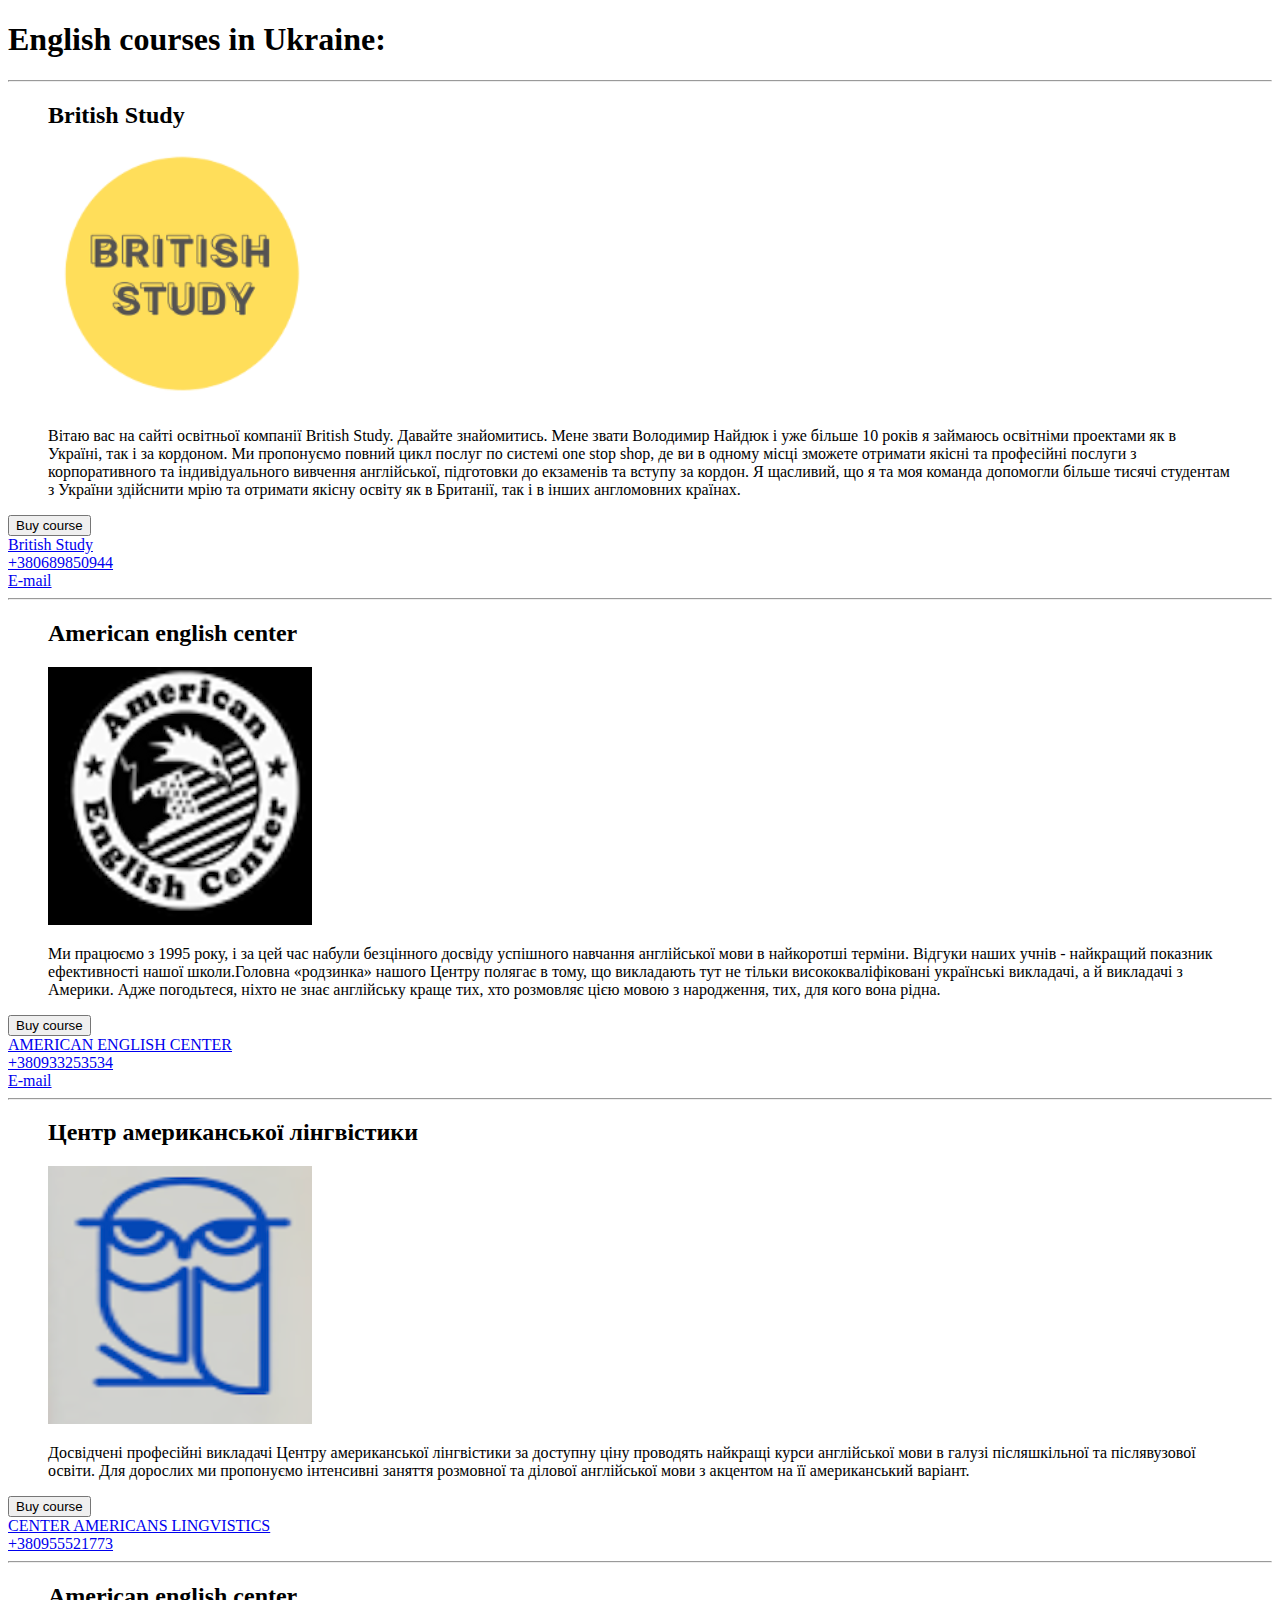
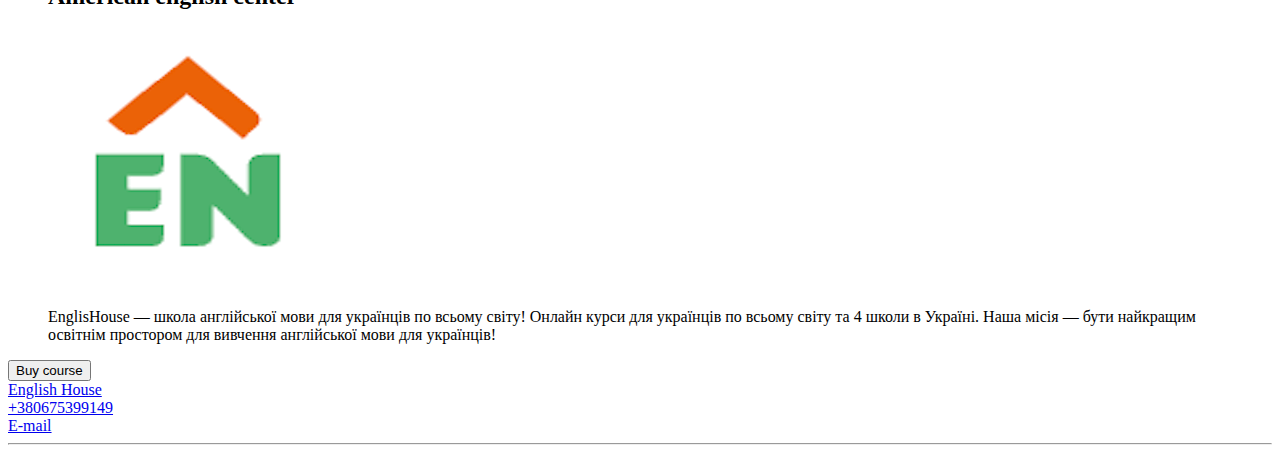
==== link_and_button/index.html @ 8601d0b7 "[feature] Link_and_button" ====
<!DOCTYPE html>
<html lang="en">
<head>
    <meta charset="UTF-8">
    <meta name="viewport" content="width=device-width, initial-scale=1.0">
    <title>Link and button</title>
</head>
<body>
    <header>
        <h1>
            English courses in Ukraine:
        </h1>
    </header>
    <hr>
    <main>
        <article>
            <figure>
                <figcaption>
                    <h2>
                        British Study
                    </h2>
                </figcaption>
                <img src="../link_and_button/logo/british_study.png" alt="british_study">
                <figcaption>
                    <p>
                        Вітаю вас на сайті освітньої компанії British Study. Давайте знайомитись. Мене звати Володимир Найдюк і уже більше 10 років я займаюсь освітніми проектами як в Україні, так і за кордоном. Ми пропонуємо повний цикл послуг по системі one stop shop, де ви в одному місці зможете отримати якісні та професійні послуги з корпоративного та індивідуального вивчення англійської, підготовки до екзаменів та вступу за кордон. Я щасливий, що я та моя команда допомогли більше тисячі студентам з України здійснити мрію та отримати якісну освіту як в Британії, так і в інших англомовних країнах.
                    </p>
                </figcaption>
            </figure>
            <section>
                <a href="https://british-study.com.ua/#icon_form_footer" target="_blank">
                    <button type="button">
                        Buy course
                    </button>
                </a>
                <br>
                <a href="https://british-study.com.ua" target="_blank">
                    British Study
                </a>
                <br>
                <a href="tel:+380689850944">
                    +380689850944
                </a>
                <br>
                <a href="mailto:info@british-study.com.ua">
                    E-mail
                </a>
            </section>
        </article>
        <hr>
        <article>
            <figure>
                <figcaption>
                    <h2>
                        American english center
                    </h2>
                </figcaption>
                <img src="../link_and_button/logo/american_english.png" alt="american_eng_center">
                <figcaption>
                    <p>
                        Ми працюємо з 1995 року, і за цей час набули безцінного досвіду успішного навчання англійської мови в найкоротші терміни. Відгуки наших учнів - найкращий показник ефективності нашої школи.Головна «родзинка» нашого Центру полягає в тому, що викладають тут не тільки висококваліфіковані українські викладачі, а й викладачі з Америки. Адже погодьтеся, ніхто не знає англійську краще тих, хто розмовляє цією мовою з народження, тих, для кого вона рідна.
                    </p>
                </figcaption>
            </figure>
            <section>
                <a href="https://americanenglish.ua/ua/zapisatsya" target="_blank">
                    <button type="button">
                        Buy course
                    </button>
                </a>
                <br>
                <a href="https://americanenglish.ua/ua/" target="_blank">
                    AMERICAN ENGLISH CENTER
                </a>
                <br>
                <a href="tel:+380933253534">
                    +380933253534
                </a>
                <br>
                <a href="mailto:info@americanenglish.ua">
                    E-mail
                </a>
            </section>
        </article>
        <hr>
        <article>
            <figure>
                <figcaption>
                    <h2>
                        Центр американської лінгвістики
                    </h2>
                </figcaption>
                <img src="../link_and_button/logo/center_american_lingvistics.png" alt="center_american_ling">
                <figcaption>
                    <p>
                        Досвідчені професійні викладачі Центру американської лінгвістики за доступну ціну проводять найкращі курси англійської мови в галузі післяшкільної та післявузової освіти. Для дорослих ми пропонуємо інтенсивні заняття розмовної та ділової англійської мови з акцентом на її американський варіант.
                    </p>
                </figcaption>
            </figure>
            <section>
                <a href="http://www.ukraine-english.com.ua/Home/FeedbackModal?name=%D0%9D%D0%B0%D0%BF%D0%B8%D1%88%D0%B8%D1%82%D0%B5%20%D0%BD%D0%B0%D0%BC" target="_blank">
                    <button type="button">
                        Buy course
                    </button>
                </a>
                <br>
                <a href="http://www.ukraine-english.com.ua/" target="_blank">
                    CENTER AMERICANS LINGVISTICS
                </a>
                <br>
                <a href="tel:+380955521773">
                    +380955521773
                </a>
            </section>
        </article>
        <hr>
        <article>
            <figure>
                <figcaption>
                    <h2>
                        American english center
                    </h2>
                </figcaption>
                <img src="../link_and_button/logo/englishhouse.png" alt="englishhouse">
                <figcaption>
                    <p>
                        EnglisHouse — школа англійської мови для українців по всьому світу!
                        Онлайн курси для українців по всьому світу та 4 школи в Україні.
                        Наша місія — бути найкращим освітнім простором для вивчення англійської мови для українців!
                    </p>
                </figcaption>
            </figure>
            <section>
                <a href="https://englishouse.ua/price" target="_blank">
                    <button type="button">
                        Buy course
                    </button>
                </a>
                <br>
                <a href="https://englishouse.ua" target="_blank">
                    English House
                </a>
                <br>
                <a href="tel:+380675399149">
                    +380675399149
                </a>
                <br>
                <a href="info@englishouse.com.ua">
                    E-mail
                </a>
            </section>
        </article>
        <hr>
    </main>
</body>
</html>
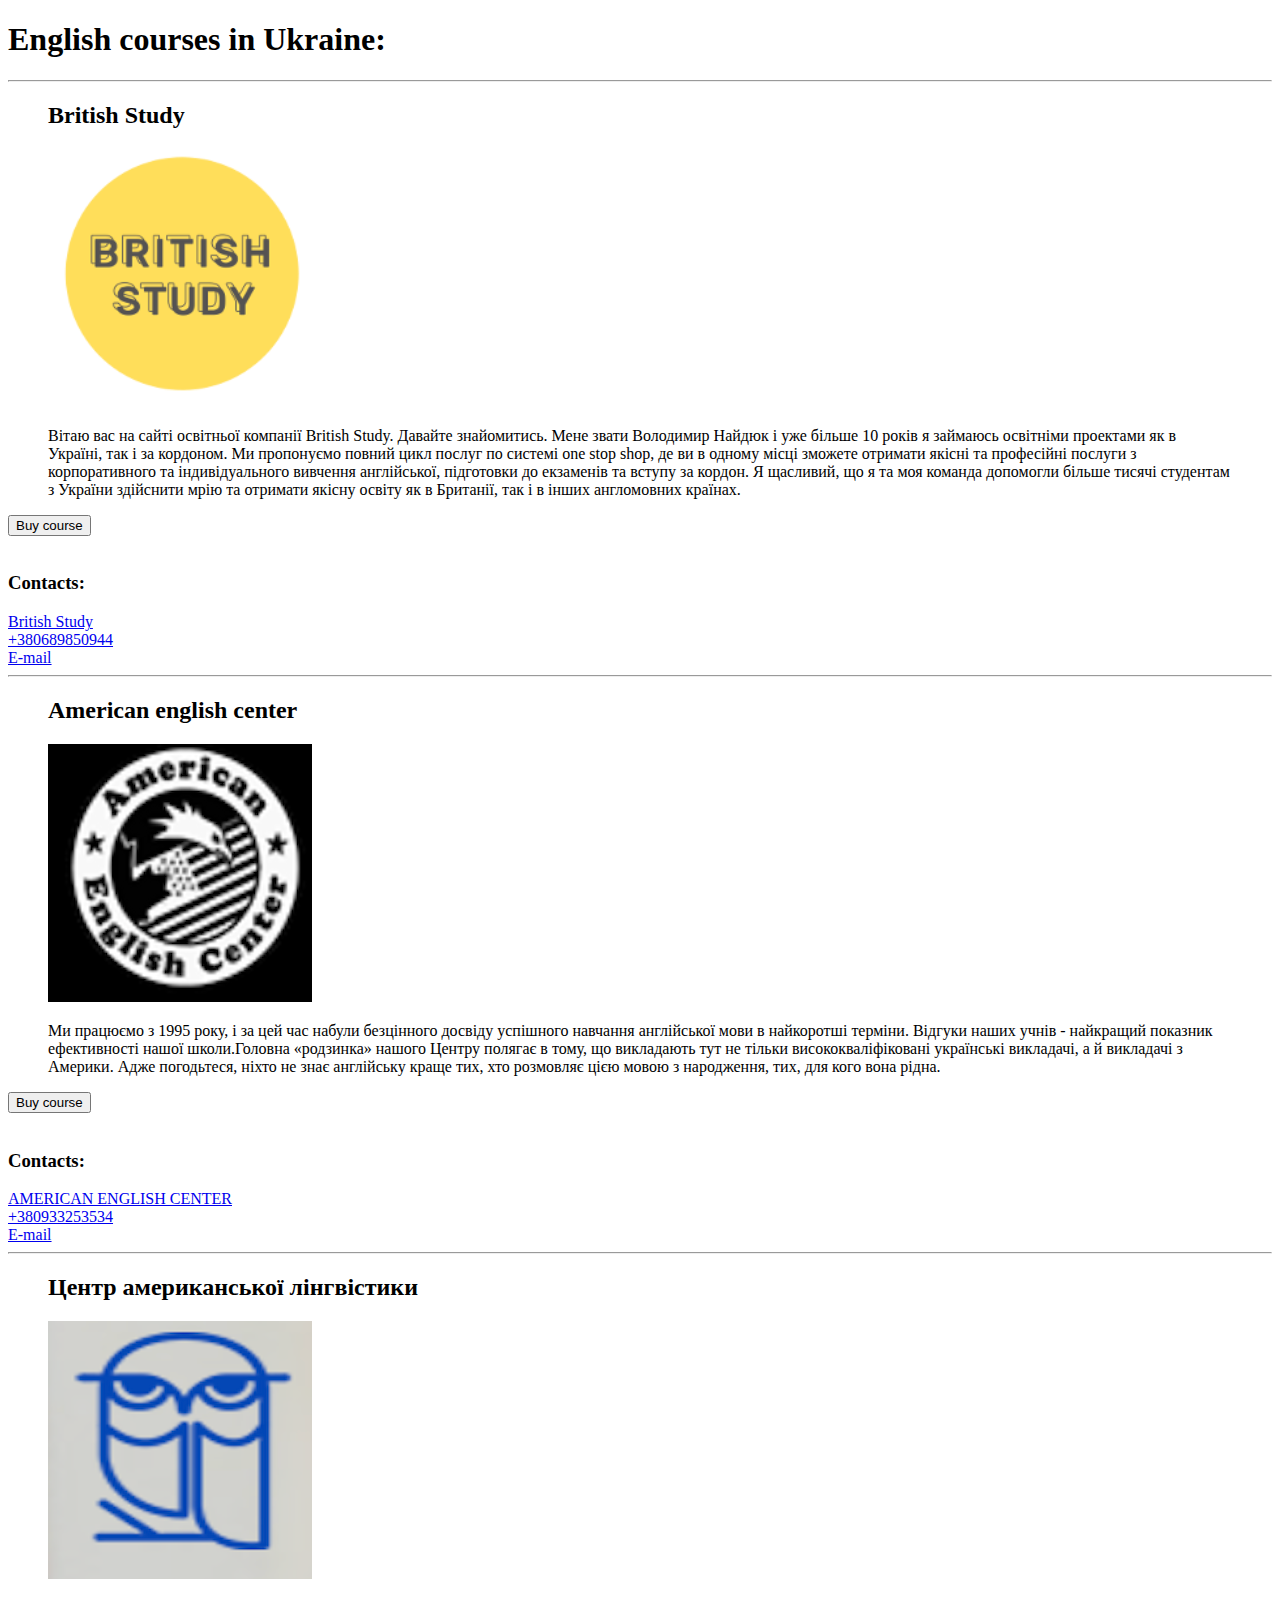
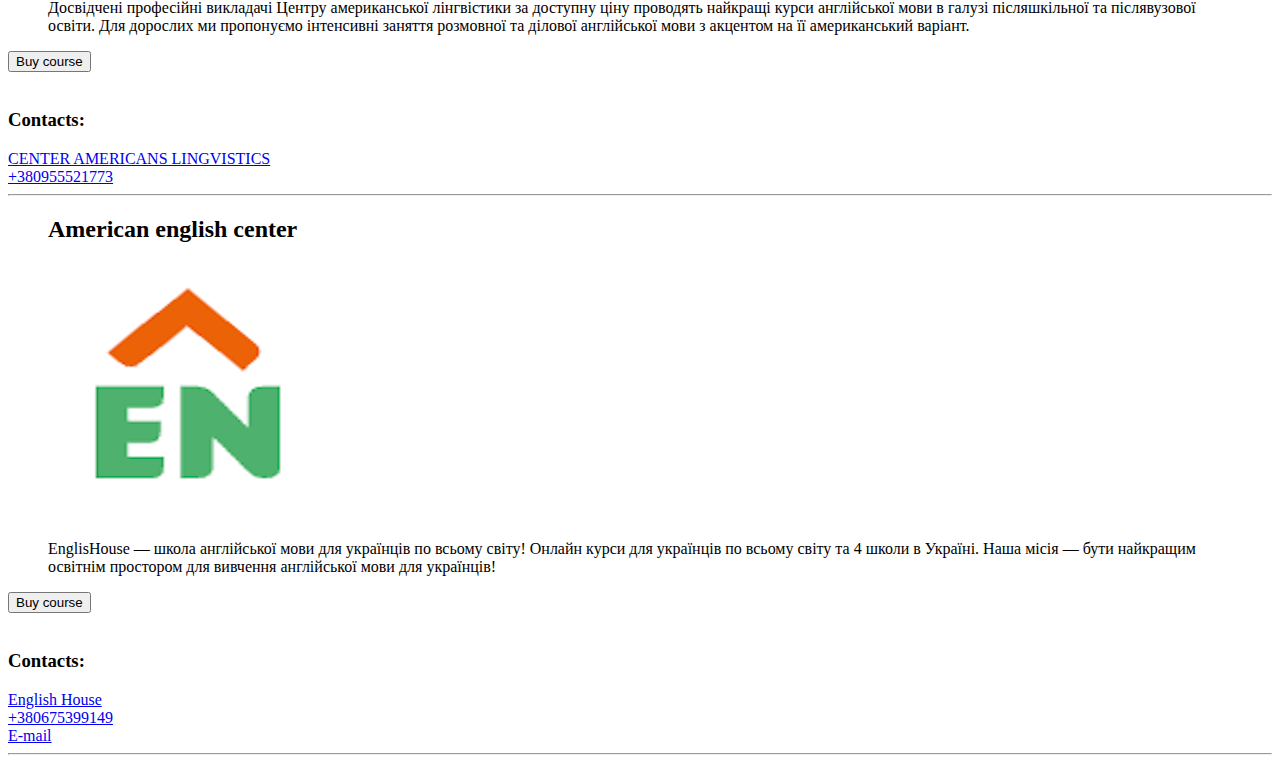
==== commit 47837dbd: "[feature] link_and_button_fixed button_link" ====
--- a/link_and_button/index.html
+++ b/link_and_button/index.html
@@ -15,11 +15,9 @@
     <main>
         <article>
             <figure>
-                <figcaption>
-                    <h2>
-                        British Study
-                    </h2>
-                </figcaption>
+                <h2>
+                    British Study
+                </h2>
                 <img src="../link_and_button/logo/british_study.png" alt="british_study">
                 <figcaption>
                     <p>
@@ -28,12 +26,15 @@
                 </figcaption>
             </figure>
             <section>
-                <a href="https://british-study.com.ua/#icon_form_footer" target="_blank">
-                    <button type="button">
+                <form action="https://british-study.com.ua/#icon_form_footer" target="_blank">
+                    <button type="submit">
                         Buy course
                     </button>
-                </a>
+                </form>
                 <br>
+                <h3>
+                    Contacts:
+                </h3>
                 <a href="https://british-study.com.ua" target="_blank">
                     British Study
                 </a>
@@ -50,11 +51,9 @@
         <hr>
         <article>
             <figure>
-                <figcaption>
-                    <h2>
-                        American english center
-                    </h2>
-                </figcaption>
+                <h2>
+                    American english center
+                </h2>
                 <img src="../link_and_button/logo/american_english.png" alt="american_eng_center">
                 <figcaption>
                     <p>
@@ -63,12 +62,15 @@
                 </figcaption>
             </figure>
             <section>
-                <a href="https://americanenglish.ua/ua/zapisatsya" target="_blank">
-                    <button type="button">
+                <form action="https://americanenglish.ua/ua/zapisatsya" target="_blank">
+                    <button type="submit">
                         Buy course
                     </button>
-                </a>
+                </form>
                 <br>
+                <h3>
+                    Contacts:
+                </h3>
                 <a href="https://americanenglish.ua/ua/" target="_blank">
                     AMERICAN ENGLISH CENTER
                 </a>
@@ -85,11 +87,9 @@
         <hr>
         <article>
             <figure>
-                <figcaption>
-                    <h2>
-                        Центр американської лінгвістики
-                    </h2>
-                </figcaption>
+                <h2>
+                    Центр американської лінгвістики
+                </h2>
                 <img src="../link_and_button/logo/center_american_lingvistics.png" alt="center_american_ling">
                 <figcaption>
                     <p>
@@ -98,12 +98,15 @@
                 </figcaption>
             </figure>
             <section>
-                <a href="http://www.ukraine-english.com.ua/Home/FeedbackModal?name=%D0%9D%D0%B0%D0%BF%D0%B8%D1%88%D0%B8%D1%82%D0%B5%20%D0%BD%D0%B0%D0%BC" target="_blank">
-                    <button type="button">
+                <form action="http://www.ukraine-english.com.ua/Home/FeedbackModal?name=%D0%9D%D0%B0%D0%BF%D0%B8%D1%88%D0%B8%D1%82%D0%B5%20%D0%BD%D0%B0%D0%BC" target="_blank">
+                    <button type="submit">
                         Buy course
                     </button>
-                </a>
+                </form>
                 <br>
+                <h3>
+                    Contacts:
+                </h3>
                 <a href="http://www.ukraine-english.com.ua/" target="_blank">
                     CENTER AMERICANS LINGVISTICS
                 </a>
@@ -116,11 +119,9 @@
         <hr>
         <article>
             <figure>
-                <figcaption>
-                    <h2>
-                        American english center
-                    </h2>
-                </figcaption>
+                <h2>
+                    American english center
+                </h2>
                 <img src="../link_and_button/logo/englishhouse.png" alt="englishhouse">
                 <figcaption>
                     <p>
@@ -131,12 +132,15 @@
                 </figcaption>
             </figure>
             <section>
-                <a href="https://englishouse.ua/price" target="_blank">
-                    <button type="button">
+                <form action="https://englishouse.ua/price" target="_blank">
+                    <button type="submit">
                         Buy course
                     </button>
-                </a>
+                </form>
                 <br>
+                <h3>
+                    Contacts:
+                </h3>
                 <a href="https://englishouse.ua" target="_blank">
                     English House
                 </a>
